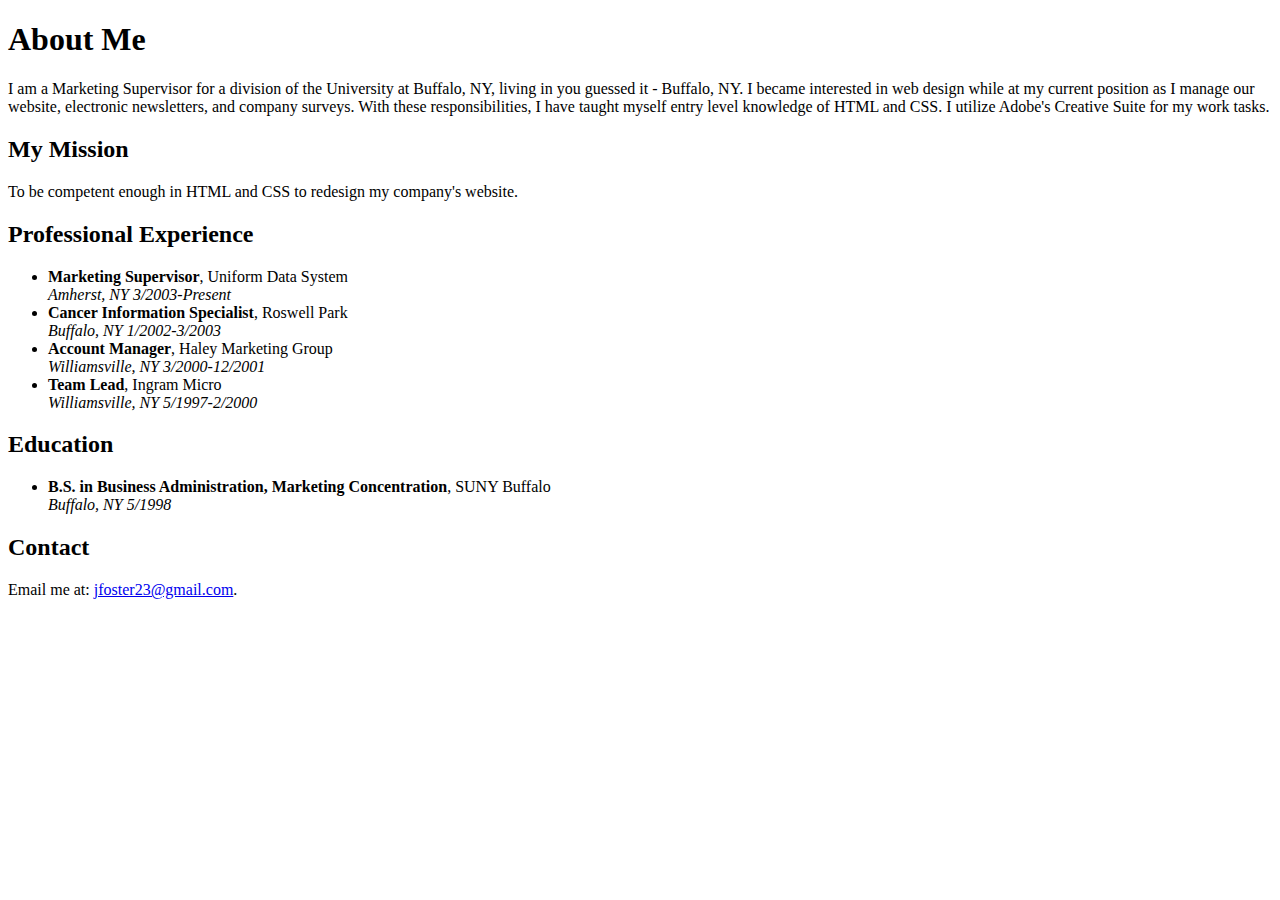
==== unit1/index.html @ 46f19efe "added index.html file" ====
<!DOCTYPE html>
<html>

	<head>
		<title>About Justin Foster</title>
	</head>

	<body>
		<h1>About Me</h1>
		
		<p>I am a Marketing Supervisor for a division of the University at Buffalo, NY, living in you guessed it - Buffalo, NY. I became interested in web design while at my current position as I manage our website, electronic newsletters, and company surveys. With these responsibilities, I have taught myself entry level knowledge of HTML and CSS. I utilize Adobe's Creative Suite for my work tasks.</p>

		<h2>My Mission</h2>

		<p>To be competent enough in HTML and CSS to redesign my company's website.</p>

		<h2>Professional Experience</h2>

			<ul>
				<li><strong>Marketing Supervisor</strong>, Uniform Data System
					<br><em>Amherst, NY 3/2003-Present</em></li>
				<li><strong>Cancer Information Specialist</strong>, Roswell Park
					<br><em>Buffalo, NY 1/2002-3/2003</em></li>
				<li><strong>Account Manager</strong>, Haley Marketing Group
					<br><em>Williamsville, NY 3/2000-12/2001</i></em></li>
				<li><strong>Team Lead</strong>, Ingram Micro
					<br><em>Williamsville, NY 5/1997-2/2000</i></em></li>
			</ul>

		<h2>Education</h2>
			<ul>
				<li><strong>B.S. in Business Administration, Marketing Concentration</strong>, SUNY Buffalo
				<br><em>Buffalo, NY 5/1998</em></li>
			</ul>

		<h2>Contact</h2>

		<p>Email me at: <a href="mailto:jfoster23@gmail.com">jfoster23@gmail.com</a>.</p>

	</body>

</html>
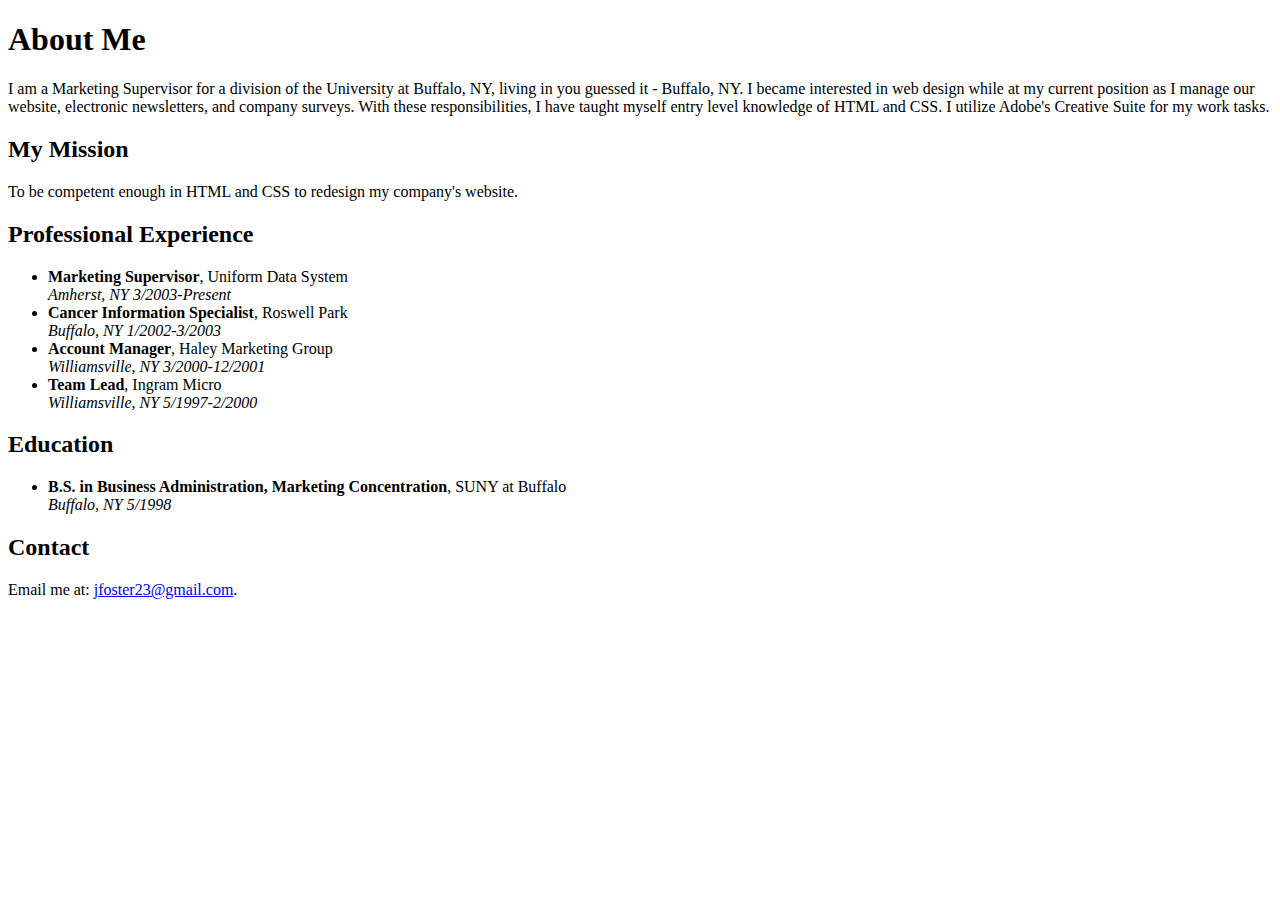
==== commit e36fe83b: "added "at" to SUNY Buffalo" ====
--- a/unit1/index.html
+++ b/unit1/index.html
@@ -29,7 +29,7 @@
 
 		<h2>Education</h2>
 			<ul>
-				<li><strong>B.S. in Business Administration, Marketing Concentration</strong>, SUNY Buffalo
+				<li><strong>B.S. in Business Administration, Marketing Concentration</strong>, SUNY at Buffalo
 				<br><em>Buffalo, NY 5/1998</em></li>
 			</ul>
 
